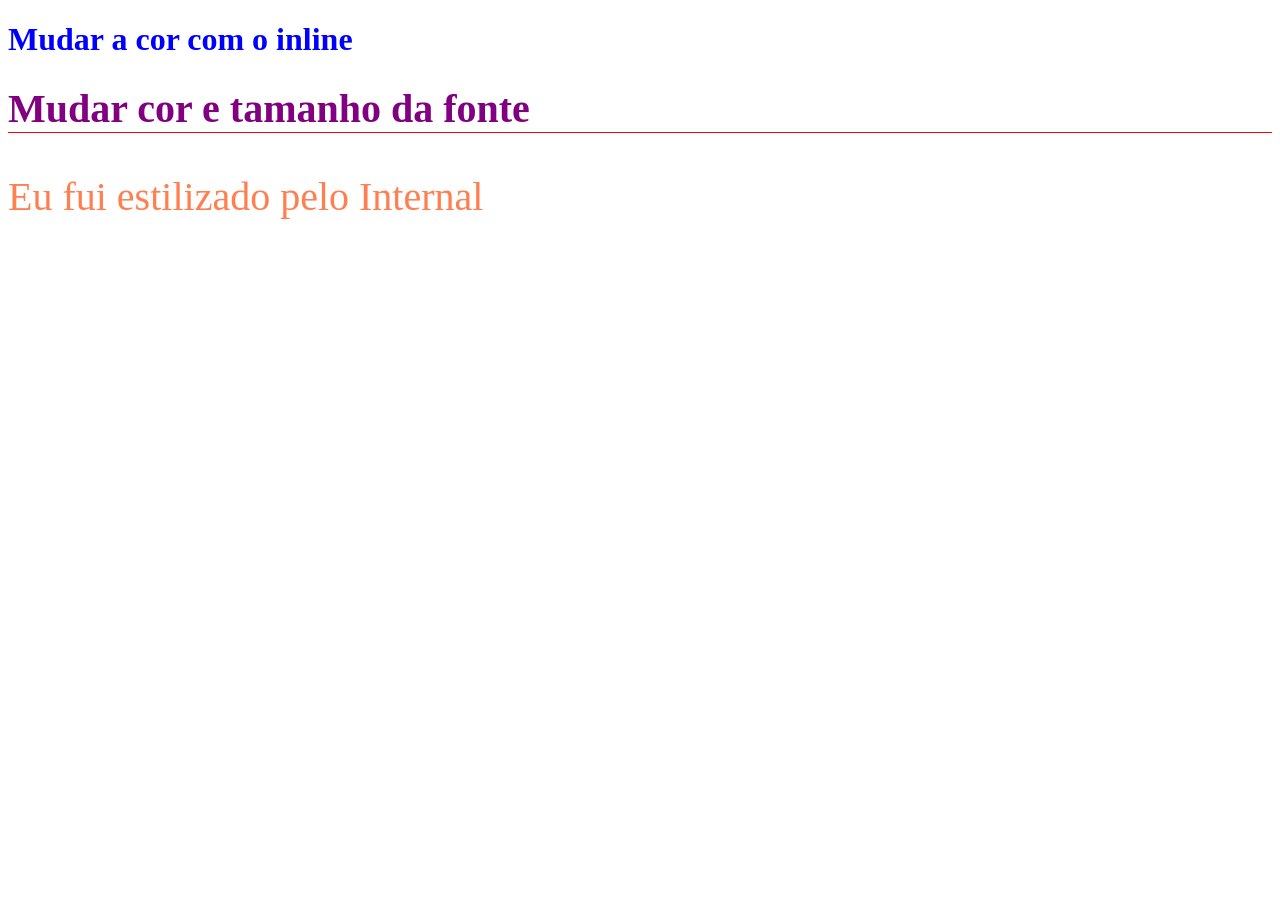
==== Formação Front-end - HTML, CSS, JavaScript, React e +/Introdução ao CSS/Index.html @ ff201942 "feat: finalização dos estudos HTML e inicialização cos estudos CSS" ====
<!DOCTYPE html>
<html lang="pt-br">
<head>
    <meta charset="UTF-8">
    <meta name="viewport" content="width=device-width, initial-scale=1.0">
    <title>CSS</title>
    <!-- 3 - Internal CSS -->
     <style>
        p {
            color: coral;
            font-size: 40px;
        }
     </style>
</head>
<body>
    <!-- 1 - Inline CSS -->
     <h1 style="color: blue">Mudar a cor com o inline</h1>

     <!-- 2 - Multiplas regras -->
      <h1 style="color: purple; font-size: 40px; border-bottom: 1px solid red;">Mudar cor e tamanho da fonte</h1>

      <!-- 3 - Internal CSS -->
       <p>Eu fui estilizado pelo Internal</p>
</body>
</html>
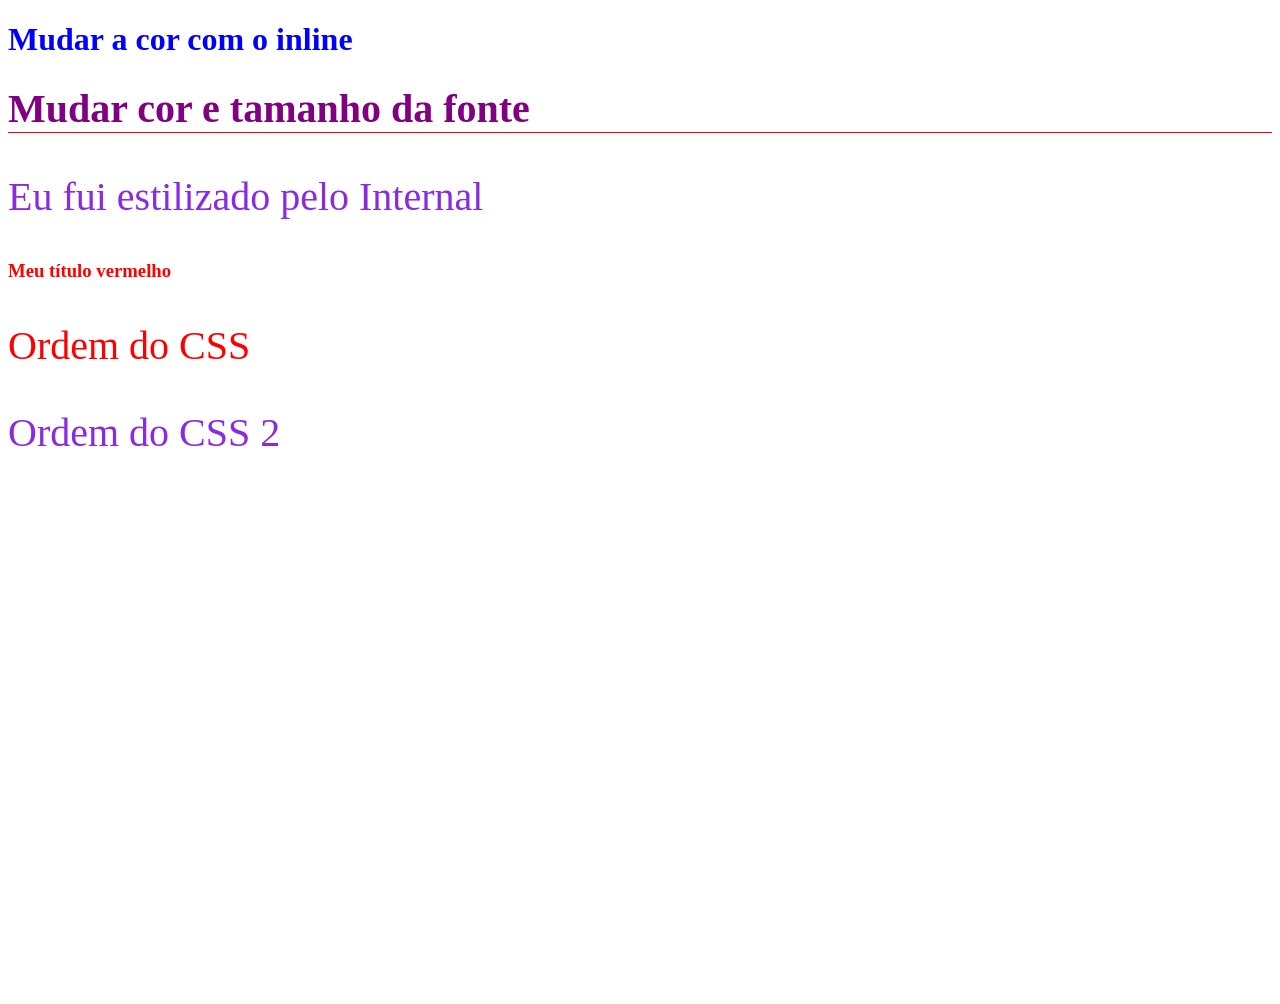
==== commit 903921fe: "Aula 45 - Múltiplos arquivos de CSS" ====
--- a/Formação Front-end - HTML, CSS, JavaScript, React e +/Introdução ao CSS/Index.html
+++ b/Formação Front-end - HTML, CSS, JavaScript, React e +/Introdução ao CSS/Index.html
@@ -1,25 +1,38 @@
 <!DOCTYPE html>
 <html lang="pt-br">
+
 <head>
     <meta charset="UTF-8">
     <meta name="viewport" content="width=device-width, initial-scale=1.0">
     <title>CSS</title>
     <!-- 3 - Internal CSS -->
-     <style>
+    <style>
         p {
             color: coral;
             font-size: 40px;
         }
-     </style>
+    </style>
+    <!-- 4 - External CSS -->
+    <!-- CSS : Cascade Style Sheets -->
+    <link rel="stylesheet" href="css/style.css">
 </head>
+
 <body>
     <!-- 1 - Inline CSS -->
-     <h1 style="color: blue">Mudar a cor com o inline</h1>
+    <h1 style="color: blue">Mudar a cor com o inline</h1>
 
-     <!-- 2 - Multiplas regras -->
-      <h1 style="color: purple; font-size: 40px; border-bottom: 1px solid red;">Mudar cor e tamanho da fonte</h1>
+    <!-- 2 - Multiplas regras -->
+    <h1 style="color: purple; font-size: 40px; border-bottom: 1px solid red;">Mudar cor e tamanho da fonte</h1>
 
-      <!-- 3 - Internal CSS -->
-       <p>Eu fui estilizado pelo Internal</p>
+    <!-- 3 - Internal CSS -->
+    <p>Eu fui estilizado pelo Internal</p>
+
+    <!-- 4 - External CSS -->
+    <h3>Meu título vermelho</h3>
+
+    <!-- 5 - Ordem do CSS -->
+     <p style="color: red;">Ordem do CSS</p>
+     <p>Ordem do CSS 2</p>
 </body>
+
 </html>
--- a/Formação Front-end - HTML, CSS, JavaScript, React e +/Introdução ao CSS/css/style.css
+++ b/Formação Front-end - HTML, CSS, JavaScript, React e +/Introdução ao CSS/css/style.css
@@ -0,0 +1,12 @@
+/* 4 - External */
+body{
+    padding-bottom: 500px;
+}
+
+h3{
+    color: red;
+}
+
+p{
+    color: blueviolet;
+}
